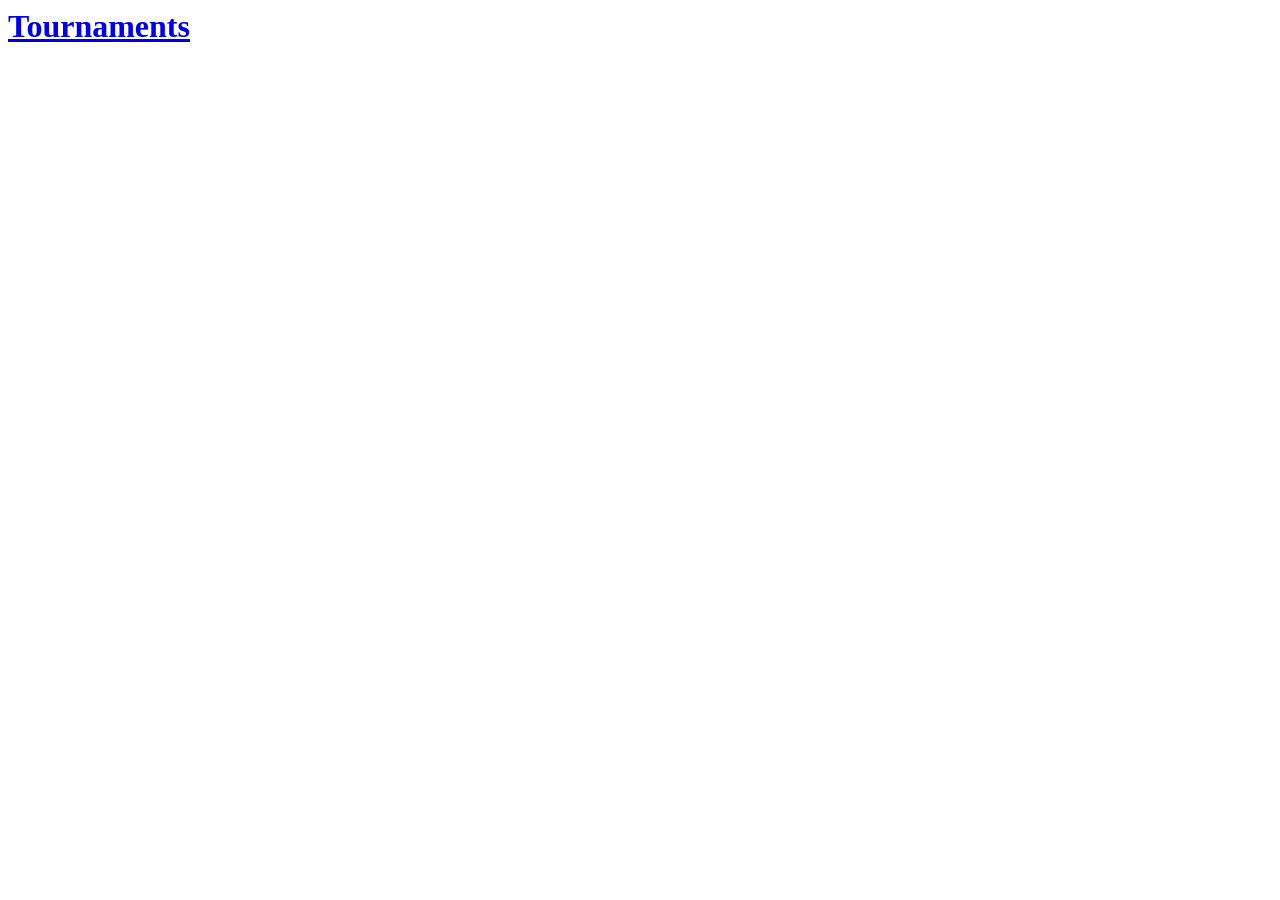
==== index.html @ 735a4935 "Add files via upload" ====
<html>
    <head>
        <title>Stage Cup</title>
        <link rel="stylesheet" href="/Tournaments/css/style.css">
        <script src="/Tournaments/js/components.js"></script>
    </head>
    <body>
        <div id="header"></div>
        <main>
            <a href="/Tournaments/index.html">
                <h1>Tournaments</h1>
            </a>
        </main>
        <div id="footer"></div>
    </body>
</html>
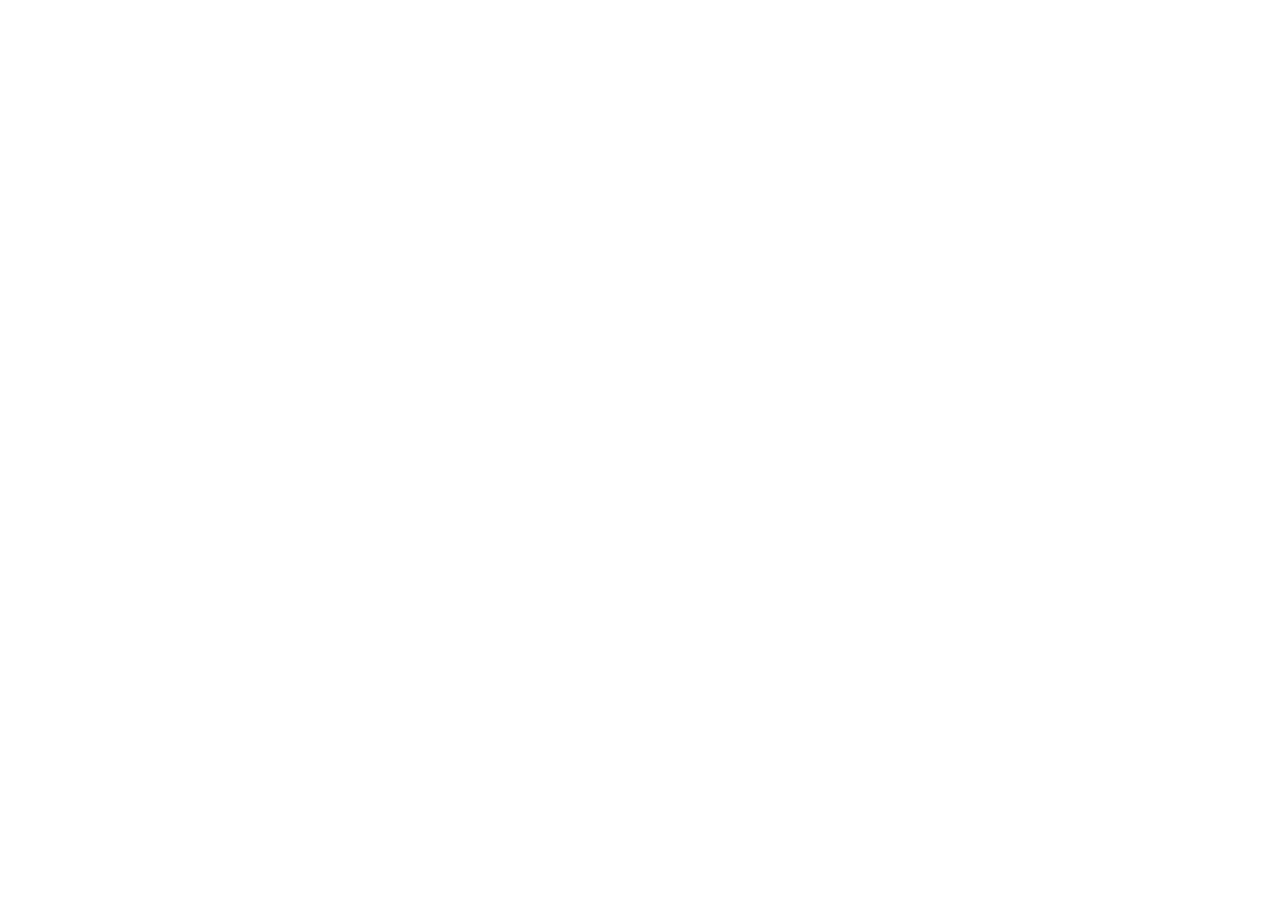
==== commit feffca3a: "Update index.html" ====
--- a/index.html
+++ b/index.html
@@ -1,16 +1,13 @@
 <html>
     <head>
-        <title>Stage Cup</title>
-        <link rel="stylesheet" href="/Tournaments/css/style.css">
-        <script src="/Tournaments/js/components.js"></script>
+        <title>My Portfolio</title>
+        <link rel="stylesheet" href="">
+        <script src=""></script>
     </head>
     <body>
         <div id="header"></div>
         <main>
-            <a href="/Tournaments/index.html">
-                <h1>Tournaments</h1>
-            </a>
         </main>
         <div id="footer"></div>
     </body>
-</html>+</html>
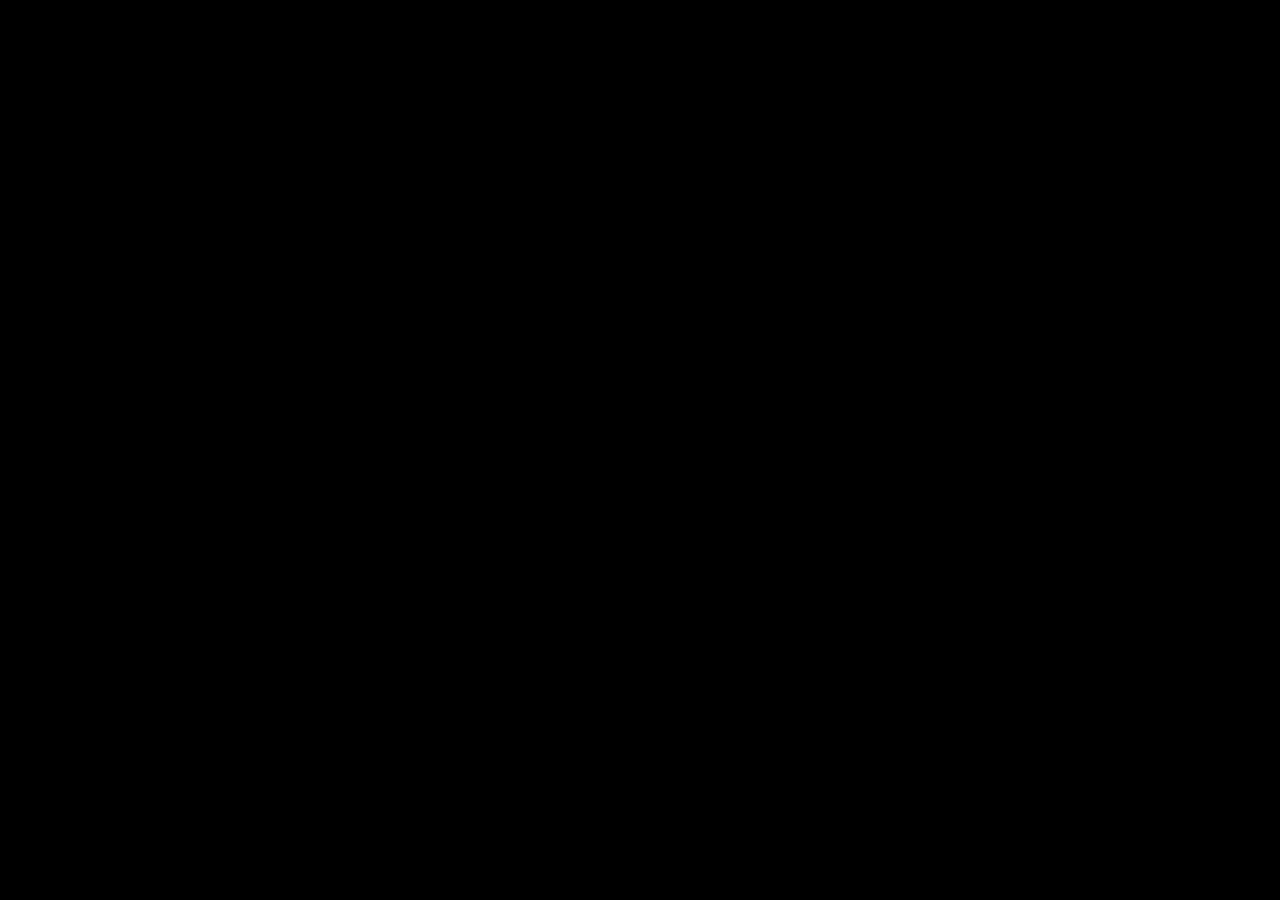
==== commit 5a67fa04: "Add files via upload" ====
--- a/index.html
+++ b/index.html
@@ -1,13 +1,14 @@
 <html>
     <head>
-        <title>My Portfolio</title>
-        <link rel="stylesheet" href="">
-        <script src=""></script>
+        <meta charset="UTF-8">
+        <meta name="viewport" content="width=device-width, initial-scale=1.0">
+        <meta name="description" content="Professional portfolio of id7dev">
+        <link rel="stylesheet" href="/css/style.css">
+        <script src="/js/script.js" defer></script>
     </head>
     <body>
         <div id="header"></div>
-        <main>
-        </main>
+        <main></main>
         <div id="footer"></div>
     </body>
-</html>
+</html>
--- a/css/style.css
+++ b/css/style.css
@@ -0,0 +1,3 @@
+* {
+    background-color: black;
+}
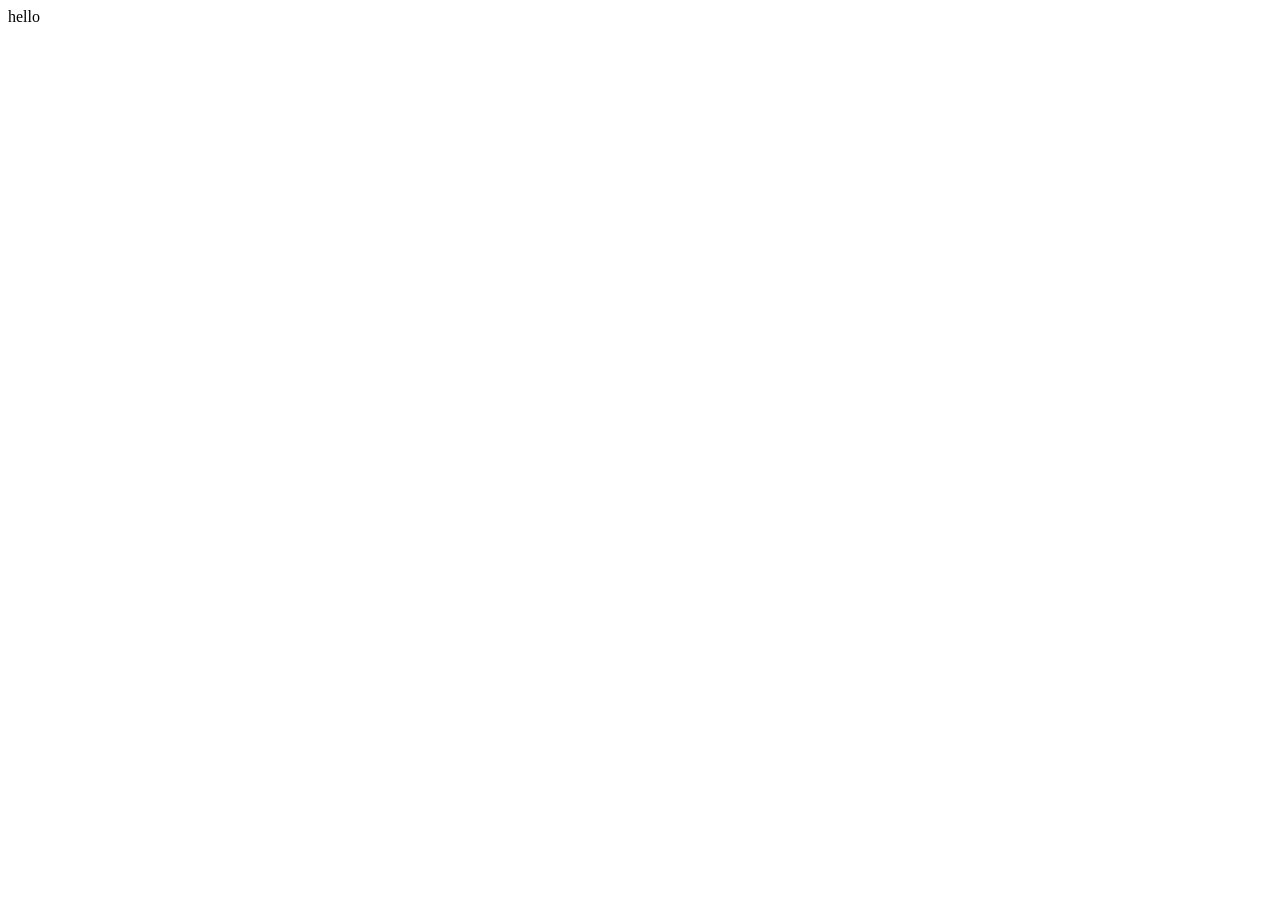
==== commit dde6ddce: "Update index.html" ====
--- a/index.html
+++ b/index.html
@@ -3,12 +3,14 @@
         <meta charset="UTF-8">
         <meta name="viewport" content="width=device-width, initial-scale=1.0">
         <meta name="description" content="Professional portfolio of id7dev">
-        <link rel="stylesheet" href="/css/style.css">
+        <link rel="stylesheet" href="Portfolio/css/style.css">
         <script src="/js/script.js" defer></script>
     </head>
     <body>
         <div id="header"></div>
-        <main></main>
+        <main>
+            <p>hello</p>
+        </main>
         <div id="footer"></div>
     </body>
-</html>+</html>
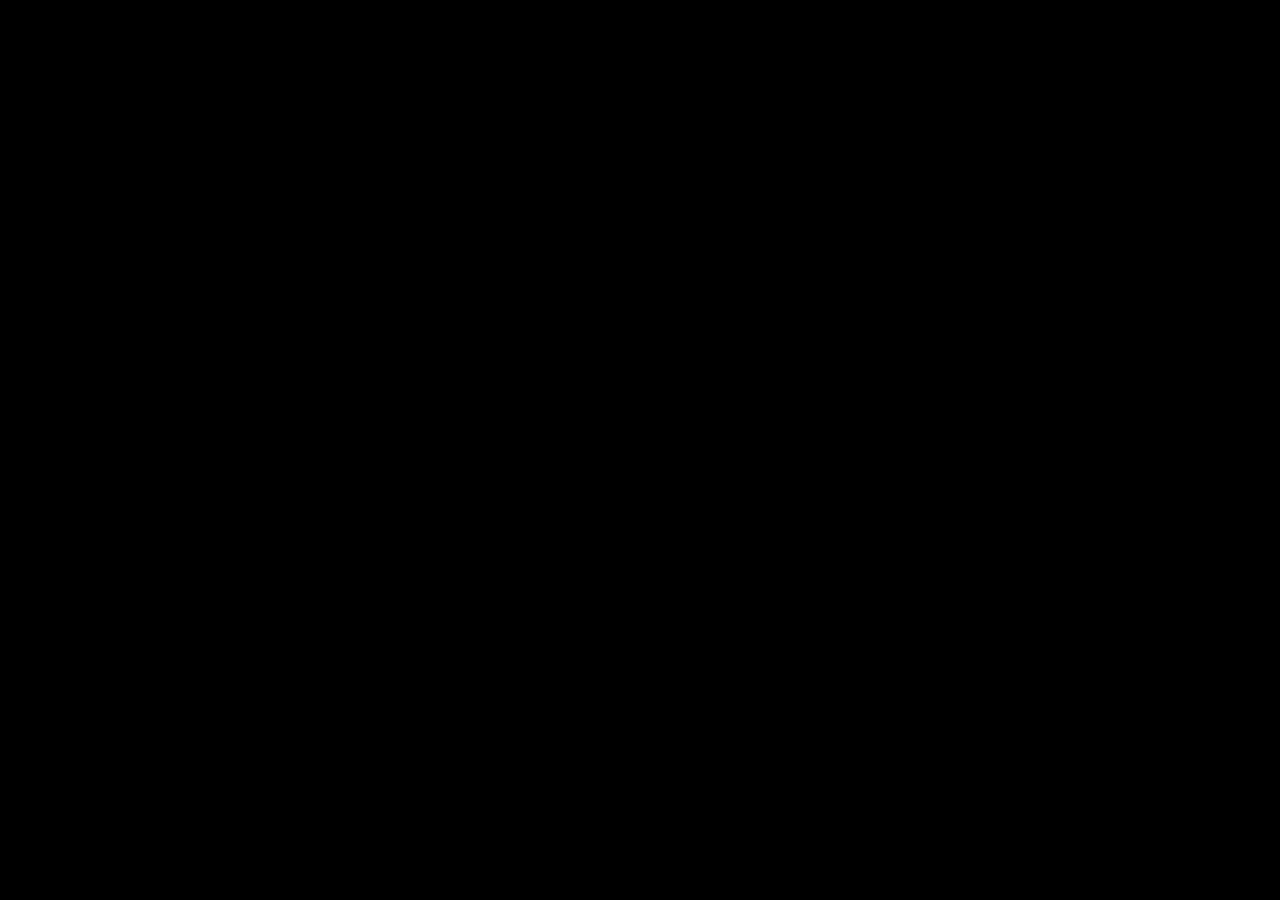
==== commit e3da761f: "Update index.html" ====
--- a/index.html
+++ b/index.html
@@ -3,8 +3,8 @@
         <meta charset="UTF-8">
         <meta name="viewport" content="width=device-width, initial-scale=1.0">
         <meta name="description" content="Professional portfolio of id7dev">
-        <link rel="stylesheet" href="Portfolio/css/style.css">
-        <script src="/js/script.js" defer></script>
+        <link rel="stylesheet" href="css/style.css">
+        <script src="js/script.js" defer></script>
     </head>
     <body>
         <div id="header"></div>
--- a/css/style.css
+++ b/css/style.css
@@ -0,0 +1,3 @@
+* {
+    background-color: black;
+}
